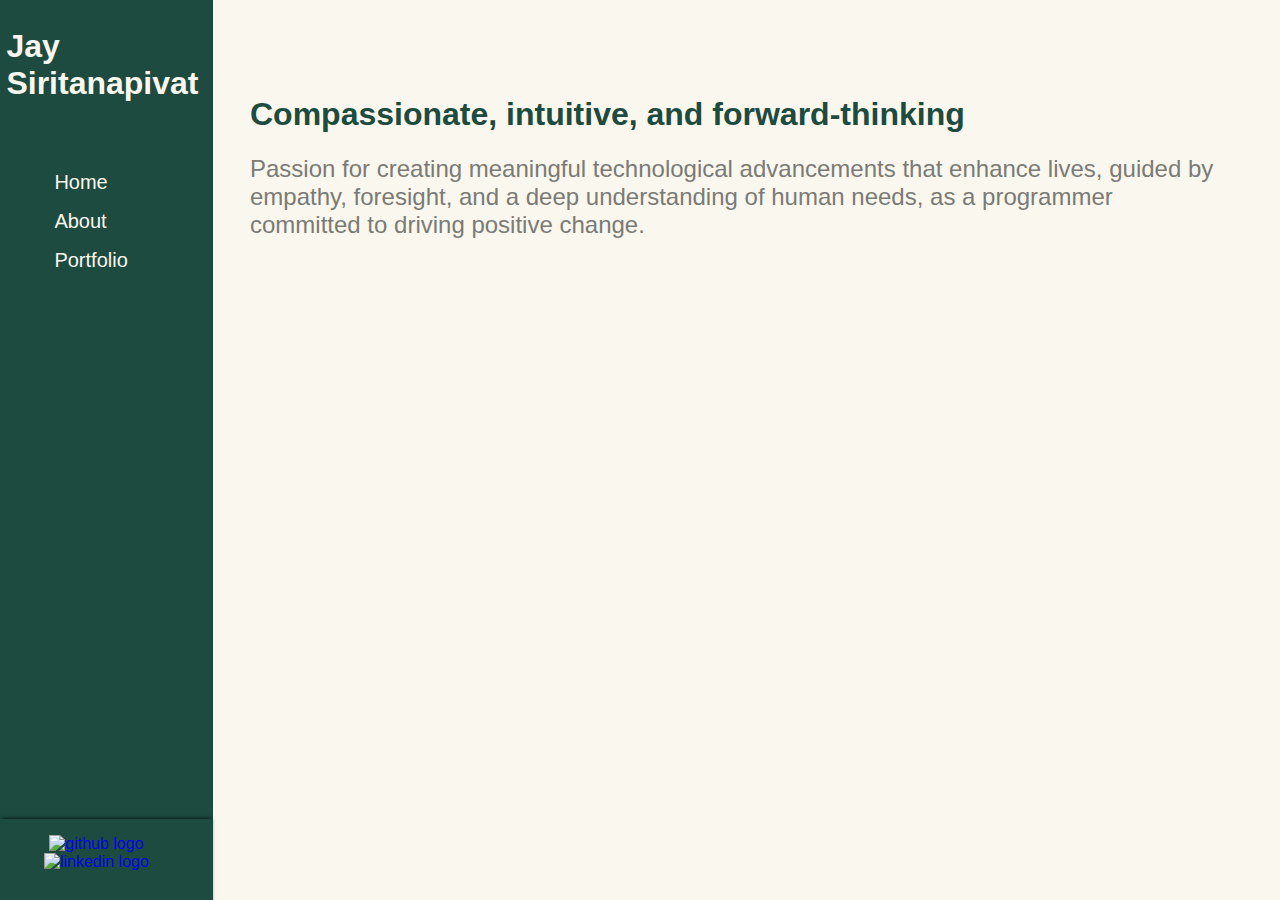
==== index.html @ de6283cb "adjusted a tag for all URL paths so its easier for me to similate navigating a real website locally" ====
<!DOCTYPE html>
<html lang="en">

<head>
    <meta charset="UTF-8">
    <meta name="viewport" content="width=device-width, initial-scale=1.0">
    <title>Document</title>
    <!-- style for all pages -->
    <link rel="stylesheet" href="style.css">
    <!-- style for this page -->
    <link rel="stylesheet" href="index.css">
</head>

<body>
    <div class="left-sidebar-header">
        <h1 class="name">Jay Siritanapivat</h1>
        <ul>
            <li>
                <a href="/my-personal-website/index.html">Home</a>
            </li>
            <li>
                <a href="/my-personal-website/about.html">About</a>
            </li>
            <li>
                <a href="/my-personal-website/portfolio.html">Portfolio</a>
            </li>
        </ul>

    <footer>
        <a href="https://github.com/jay-brdy" target="_blank">
            <img class="media-link" src="https://static-00.iconduck.com/assets.00/github-icon-512x489-i96zunkj.png"
                alt="github logo">
        </a>
        <a href="https://www.linkedin.com/in/simirans/" target="_blank">
            <img class="media-link" src="https://static.vecteezy.com/system/resources/previews/018/930/587/non_2x/linkedin-logo-linkedin-icon-transparent-free-png.png" alt="linkedin logo">
        </a>
    </footer>
    </div>
    <!-- This was my old header (top header)-->
    <!-- <header>
        <span class="name">Jay Siritanapivat</span>
        <nav class="sticky header">
            <a class="active" href="/">Home</a>
            <a href="/about">About</a>
            <a href="/portfolio">Portfolio</a>
        </nav>
    </header> -->

    <main>
        <h1>Compassionate, intuitive, and forward-thinking</h1>
        <h2>Passion for creating meaningful technological advancements that enhance lives, guided by empathy, foresight,
            and a deep understanding of human needs, as a programmer committed to driving positive change.</h2>
    </main>


</body>

</html>
---- style.css ----
/* color schemes...
green 1d4b40
dark green 1c4b40
darker green 203c30
light green 328161
tan faf7ee
grey 7a7b76
*/

.left-sidebar-header {
    background-color: #1d4b40;
    height: 100%;
    width: 200px;
    position: fixed;
    top: 0;
    padding: 0.4em;
    color: #faf7f0;
}


ul {
    list-style-type: none;
    padding-top: 20%;
}

ul li a {
    color: #faf7ee;
    text-decoration: none;
}

li {
    padding: 5%;
    font-size: 20px;
}

/* targets the entire footer */
.left-sidebar-header footer {
    box-sizing: border-box;
    box-shadow: 0 -2px 4px -2px #000000;
    height: 64px;
    padding: 16px;
    padding-bottom: 78px;
    text-align: center;
    position: absolute;
    bottom: 0;
    left: 0;
    right: 0;
}

/* targets media-link class within footer */
.left-sidebar-header footer .media-link {
    height: 45px;
}

/* targets <a> tag within footer */
.left-sidebar-header footer a {
    margin-right: 20px;
    text-decoration: none;
}

html {
    font-family: sans-serif;
    font-size: 16px;
}

main {
    margin-left: 200px;
    padding: 50px;
    padding-top: 75px;
}

body {
    background-color: #faf7ee;
    margin: 0 auto;
}

main h1 {
    font-weight: 900;
    color: #1c4b40;
}

main h2 {
    font-weight: 300;
    color: #7a7b76;
}

h3 {
    font-size: 1.17em;
    margin-block-start: 1em;
    margin-block-end: 1em;
    margin-inline-start: 0px;
    margin-inline-end: 0px;
    font-weight: bold;
}

.postimg {
    height: 350px;
    margin-right: 30px;
}

.projectimg {
    height: 180px;
    margin-right: 30px;
}

.post {
    display: flex;
    border: 1px solid;
    padding: 40px;
    margin-bottom: 30px; /*add spacing between posts */
}
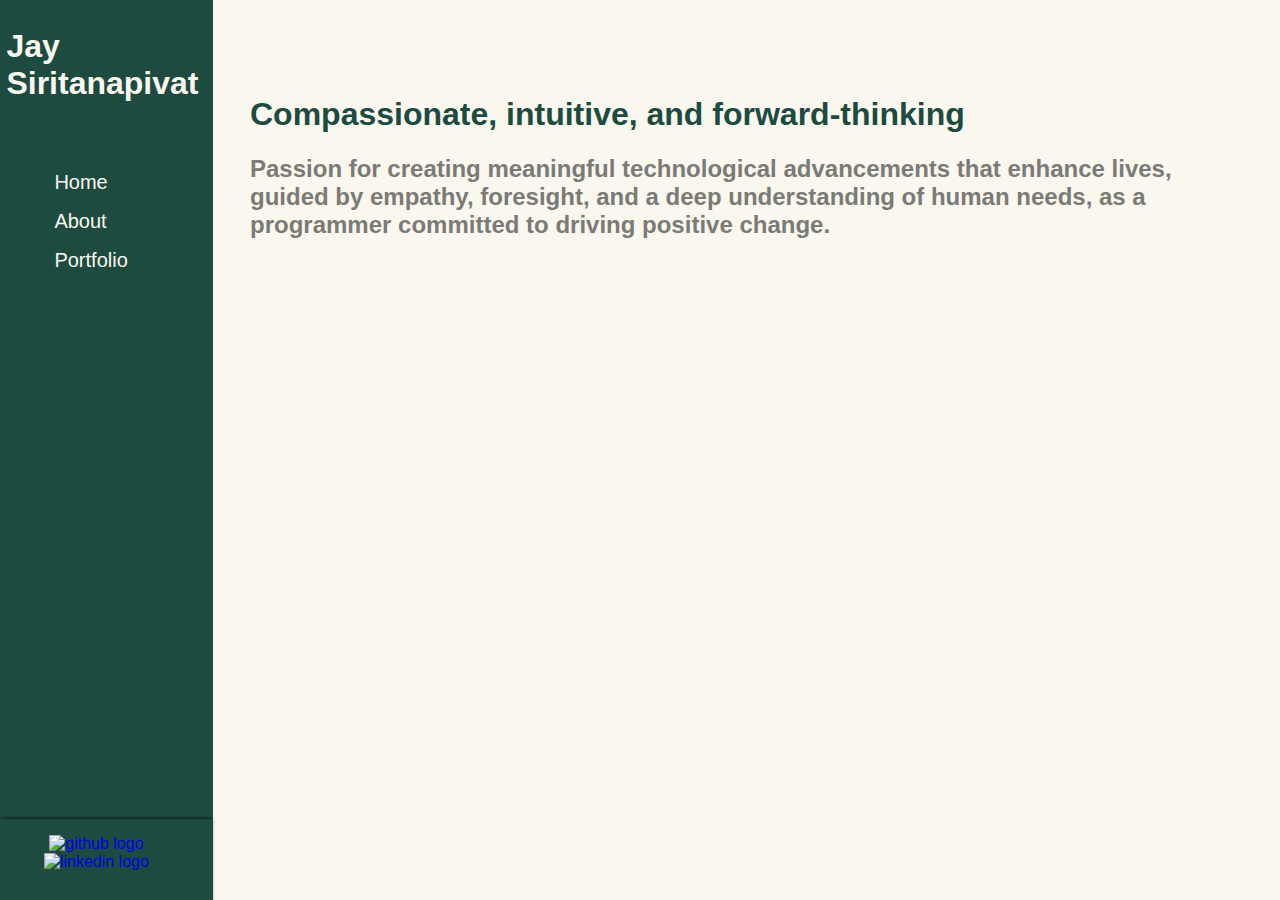
==== commit 1debc43e: "added inline css to style h2 in a different text color" ====
--- a/index.html
+++ b/index.html
@@ -7,8 +7,6 @@
     <title>Document</title>
     <!-- style for all pages -->
     <link rel="stylesheet" href="style.css">
-    <!-- style for this page -->
-    <link rel="stylesheet" href="index.css">
 </head>
 
 <body>
@@ -48,7 +46,7 @@
 
     <main>
         <h1>Compassionate, intuitive, and forward-thinking</h1>
-        <h2>Passion for creating meaningful technological advancements that enhance lives, guided by empathy, foresight,
+        <h2 style="color: #7a7b76;">Passion for creating meaningful technological advancements that enhance lives, guided by empathy, foresight,
             and a deep understanding of human needs, as a programmer committed to driving positive change.</h2>
     </main>
 
--- a/style.css
+++ b/style.css
@@ -16,7 +16,6 @@
     padding: 0.4em;
     color: #faf7f0;
 }
-
 
 ul {
     list-style-type: none;
@@ -80,17 +79,12 @@
 }
 
 main h2 {
-    font-weight: 300;
-    color: #7a7b76;
+    font-weight: bold;
+    color: #1c4b40;
 }
 
-h3 {
-    font-size: 1.17em;
-    margin-block-start: 1em;
-    margin-block-end: 1em;
-    margin-inline-start: 0px;
-    margin-inline-end: 0px;
-    font-weight: bold;
+p {
+    color: #7a7b76;
 }
 
 .postimg {
@@ -104,9 +98,13 @@
 }
 
 .post {
+    /*post text appear to the right on the img*/
     display: flex;
-    border: 1px solid;
-    padding: 40px;
-    margin-bottom: 30px; /*add spacing between posts */
-}
-
+    /*favored over border. adds a shadow border around my posts. 
+    2px shadow below. 7px blur radius, how big the shadow casted is. rgba a=27% opaque */
+    box-shadow: 0px 2px 7px 0px rgba(0, 0, 0, .27);
+    /*spacing between post and boarder*/
+    padding: 30px;
+    /*add spacing between individual posts */
+    margin-bottom: 30px;
+}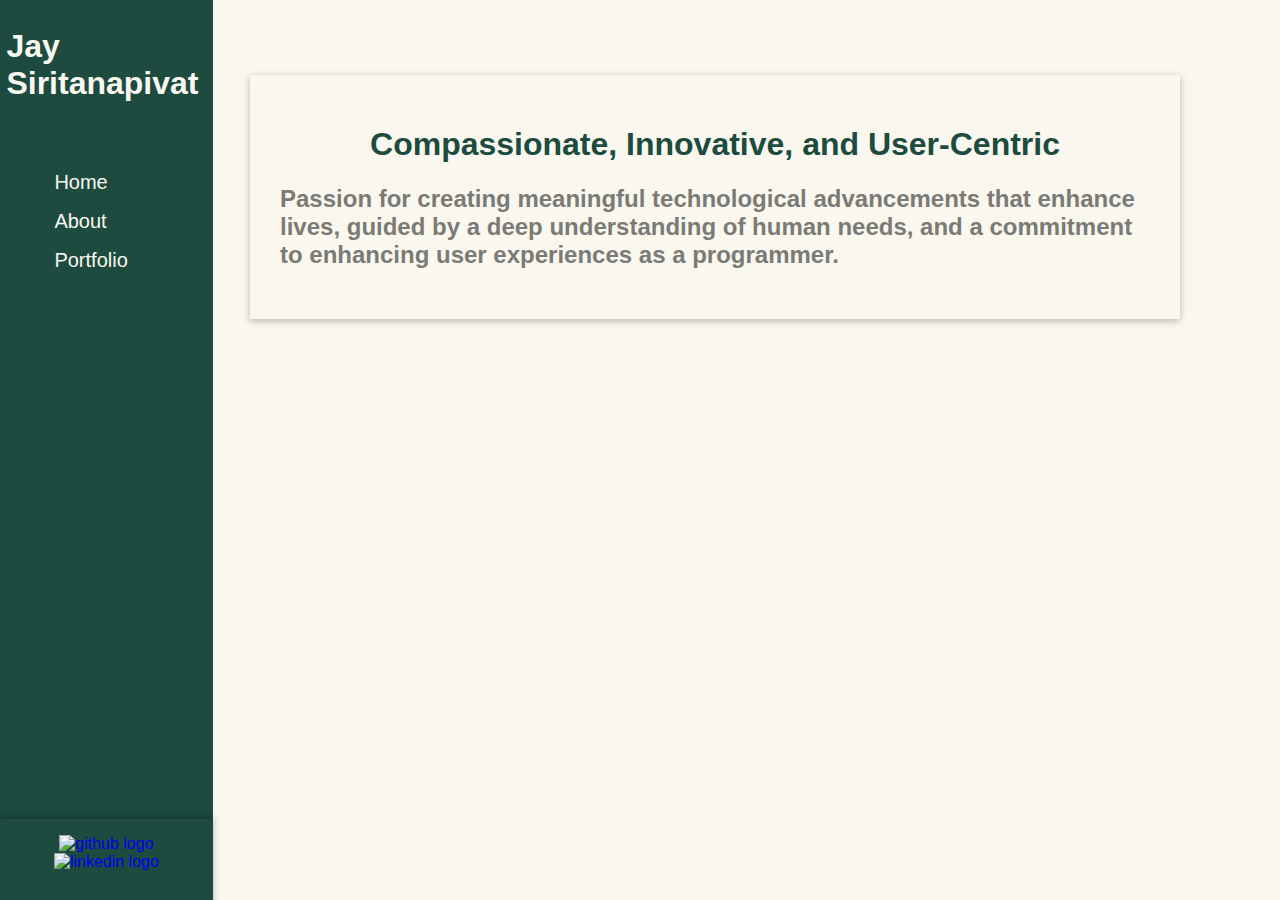
==== commit 4ac0426a: "edited description and mission statement" ====
--- a/index.html
+++ b/index.html
@@ -24,15 +24,17 @@
             </li>
         </ul>
 
-    <footer>
-        <a href="https://github.com/jay-brdy" target="_blank">
-            <img class="media-link" src="https://static-00.iconduck.com/assets.00/github-icon-512x489-i96zunkj.png"
-                alt="github logo">
-        </a>
-        <a href="https://www.linkedin.com/in/simirans/" target="_blank">
-            <img class="media-link" src="https://static.vecteezy.com/system/resources/previews/018/930/587/non_2x/linkedin-logo-linkedin-icon-transparent-free-png.png" alt="linkedin logo">
-        </a>
-    </footer>
+        <footer>
+            <a href="https://github.com/jay-brdy" target="_blank">
+                <img class="media-link" src="https://static-00.iconduck.com/assets.00/github-icon-512x489-i96zunkj.png"
+                    alt="github logo">
+            </a>
+            <a href="https://www.linkedin.com/in/simirans/" target="_blank">
+                <img class="media-link"
+                    src="https://static.vecteezy.com/system/resources/previews/018/930/587/non_2x/linkedin-logo-linkedin-icon-transparent-free-png.png"
+                    alt="linkedin logo">
+            </a>
+        </footer>
     </div>
     <!-- This was my old header (top header)-->
     <!-- <header>
@@ -45,9 +47,14 @@
     </header> -->
 
     <main>
-        <h1>Compassionate, intuitive, and forward-thinking</h1>
-        <h2 style="color: #7a7b76;">Passion for creating meaningful technological advancements that enhance lives, guided by empathy, foresight,
-            and a deep understanding of human needs, as a programmer committed to driving positive change.</h2>
+        <section class="post" style="max-width: 870px;">
+            <div class="post-content">
+                <h1 style="text-align: center;">Compassionate, Innovative, and User-Centric</h1>
+                <h2 style="color: #7a7b76;">Passion for creating meaningful technological advancements that enhance
+                    lives, guided by a deep understanding of human needs, and a commitment to enhancing user experiences
+                    as a programmer.</h2>
+            </div>
+        </section>
     </main>
 
 
--- a/style.css
+++ b/style.css
@@ -24,6 +24,7 @@
 
 ul li a {
     color: #faf7ee;
+    /* removed the hyperlink text style */
     text-decoration: none;
 }
 
@@ -35,7 +36,7 @@
 /* targets the entire footer */
 .left-sidebar-header footer {
     box-sizing: border-box;
-    box-shadow: 0 -2px 4px -2px #000000;
+    box-shadow: 0 -2px 7px 0px rgba(0, 0, 0, .27);
     height: 64px;
     padding: 16px;
     padding-bottom: 78px;
@@ -53,7 +54,8 @@
 
 /* targets <a> tag within footer */
 .left-sidebar-header footer a {
-    margin-right: 20px;
+    margin-right: 10px;
+    margin-left: 10px;
     text-decoration: none;
 }
 
@@ -107,4 +109,6 @@
     padding: 30px;
     /*add spacing between individual posts */
     margin-bottom: 30px;
+    /* setting the max width of the border */
+    max-width: 1100px;
 }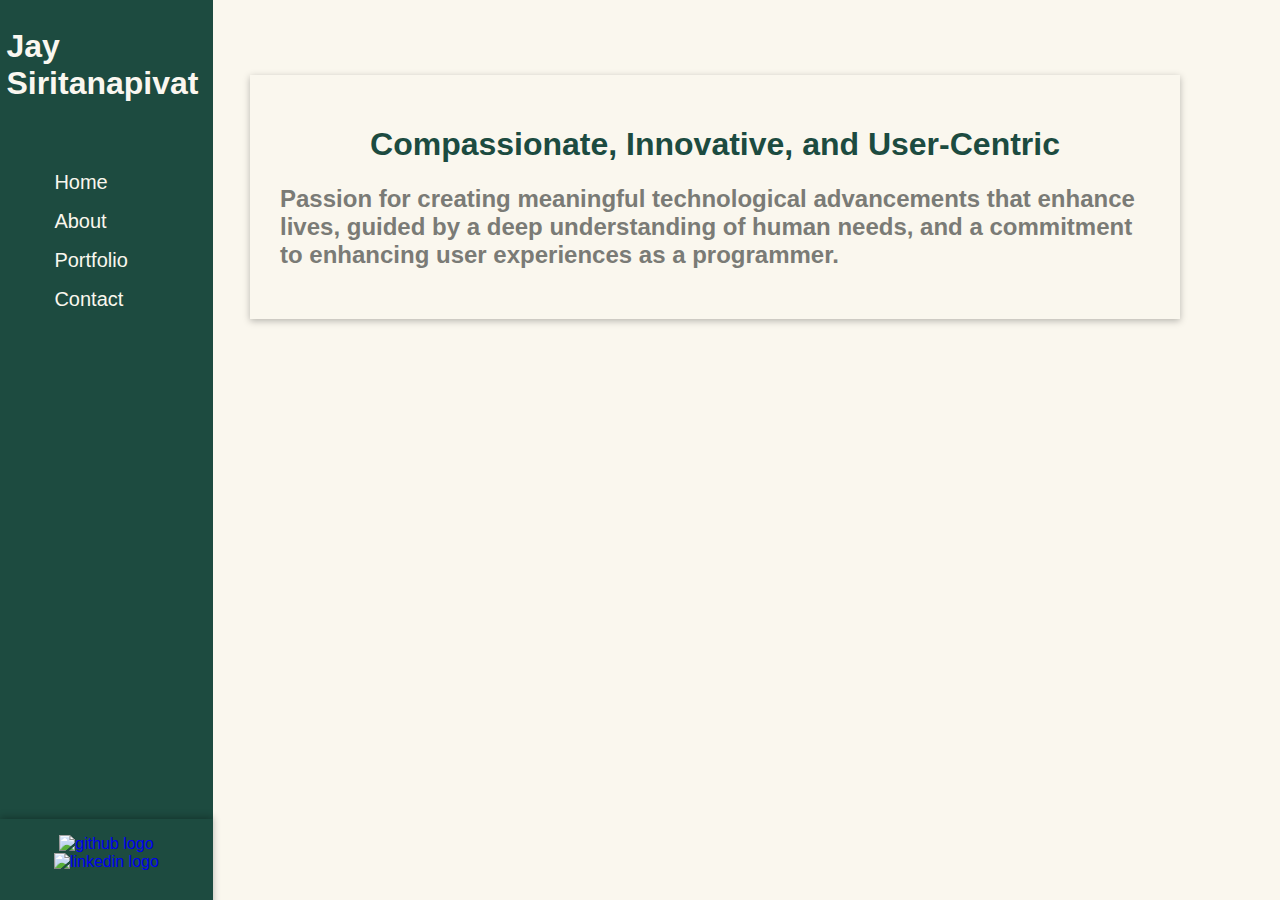
==== commit d01f4c1d: "added contact link to sidebar" ====
--- a/index.html
+++ b/index.html
@@ -7,6 +7,7 @@
     <title>Document</title>
     <!-- style for all pages -->
     <link rel="stylesheet" href="style.css">
+    <script src="javascript.js"></script>
 </head>
 
 <body>
@@ -21,6 +22,9 @@
             </li>
             <li>
                 <a href="/my-personal-website/portfolio.html">Portfolio</a>
+            </li>
+            <li>
+                <a href="/my-personal-website/contact.html">Contact</a>
             </li>
         </ul>
 
@@ -56,8 +60,6 @@
             </div>
         </section>
     </main>
-
-
 </body>
 
 </html>--- a/style.css
+++ b/style.css
@@ -95,13 +95,24 @@
 }
 
 .projectimg {
-    height: 180px;
+    height: 175px;
+    width: 275px;
     margin-right: 30px;
 }
+
+/*  could not figure out how to get the container to work if i had
+    different sized images. the text in the post would not align if 
+    i had different sized images T_T
+    .projectimg-container {
+    width: 298px
+    height: 175px; 
+    margin-right: 30px;
+} */
 
 .post {
     /*post text appear to the right on the img*/
     display: flex;
+    align-items: flex-start;
     /*favored over border. adds a shadow border around my posts. 
     2px shadow below. 7px blur radius, how big the shadow casted is. rgba a=27% opaque */
     box-shadow: 0px 2px 7px 0px rgba(0, 0, 0, .27);
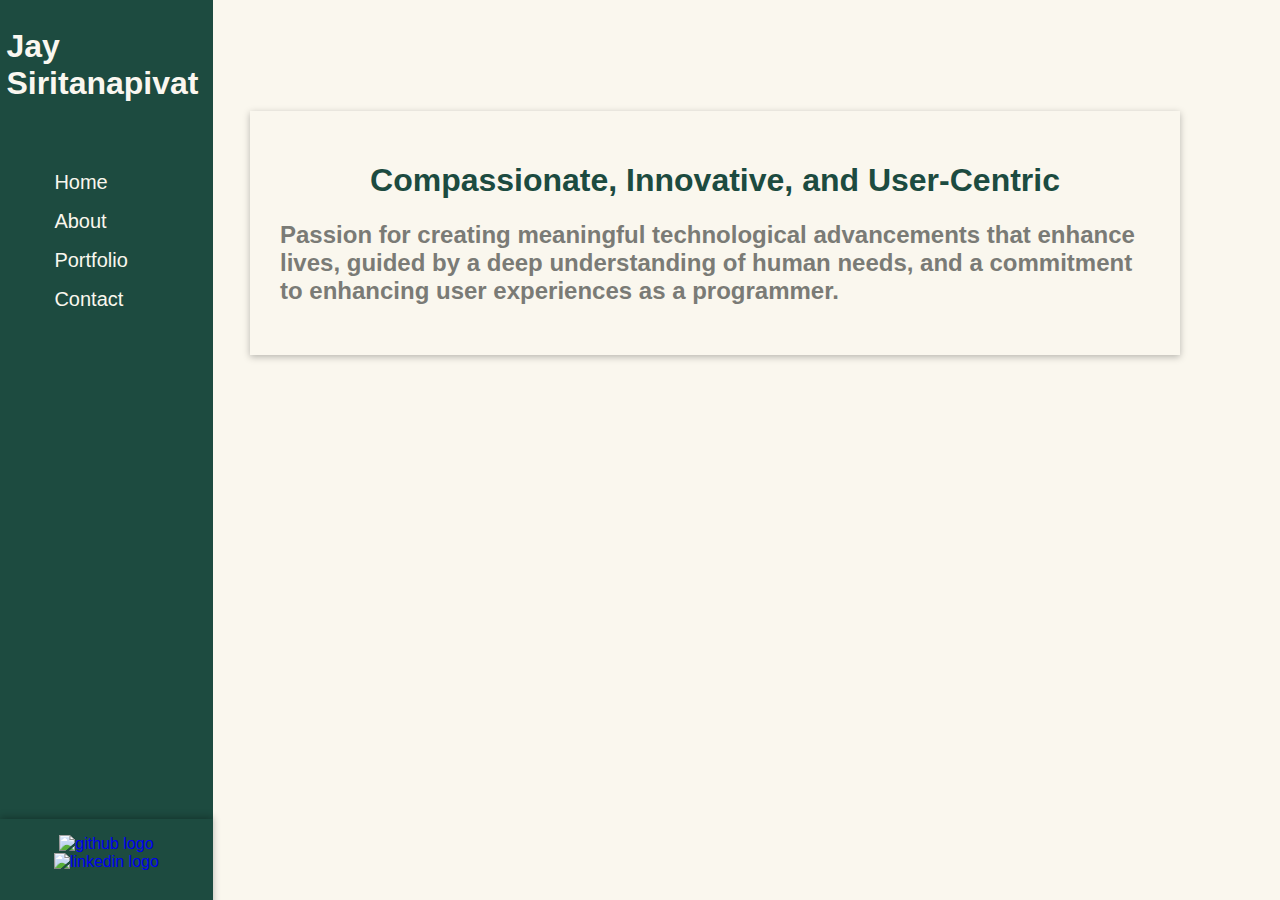
==== commit 6ec0403e: "added a top header for mobile devices" ====
--- a/index.html
+++ b/index.html
@@ -11,6 +11,16 @@
 </head>
 
 <body>
+    <header class="mobile-header">
+        <span class="name">Jay Siritanapivat</span>
+        <nav class="sticky header">
+            <a href="/my-personal-website/index.html">Home</a>
+            <a href="/my-personal-website/about.html">About</a>
+            <a href="/my-personal-website/portfolio.html">Portfolio</a>
+            <a href="/my-personal-website/contact.html">Contact</a>
+        </nav>
+    </header>
+
     <div class="left-sidebar-header">
         <h1 class="name">Jay Siritanapivat</h1>
         <ul>
--- a/style.css
+++ b/style.css
@@ -122,4 +122,71 @@
     margin-bottom: 30px;
     /* setting the max width of the border */
     max-width: 1100px;
-}+}
+
+.row {
+    display: flex;
+    flex-wrap: nowrap;
+    justify-content: space-between;
+    max-width: 650px!important;
+}
+
+.form-control {
+    background-clip: padding-box;
+    background-color: white;
+    border: 1px solid #7a7b76;
+    border-radius: 0.375rem;
+    display: block;
+    line-height: 1.5;
+    padding: 0.4rem 0.75rem;
+    width: 100%;
+}
+
+.form-box1 {
+    margin-top: 1rem!important;
+    margin-bottom: 1rem!important;
+    margin-right: 3rem;
+    flex-grow: 1;
+}
+
+.form-box2 {
+    flex-grow: 2;
+}
+
+.submit-button {
+    background-color: #328161;
+    border-color: #328161;
+    color: white;
+    margin-top: 1rem;
+}
+
+/* testing media query for mobile phones */
+
+@media screen and (max-width: 768px) {
+    .left-sidebar-header {
+        display: none;
+    }
+
+    header {
+        background-color: #1c4b40;
+        color: #faf7f0;
+        width: 100%;
+        position: fixed;
+        top: 0;
+        padding: 0.4em;
+        text-align: center;
+        z-index: 1000;
+    }
+
+    body {
+        transform: scale(0.7);
+        transform-origin: top left;
+    }
+    
+    img {
+        transform: scale(0.7);
+        transform-origin: top left;
+        height: auto;
+        width: auto;
+    }
+}   